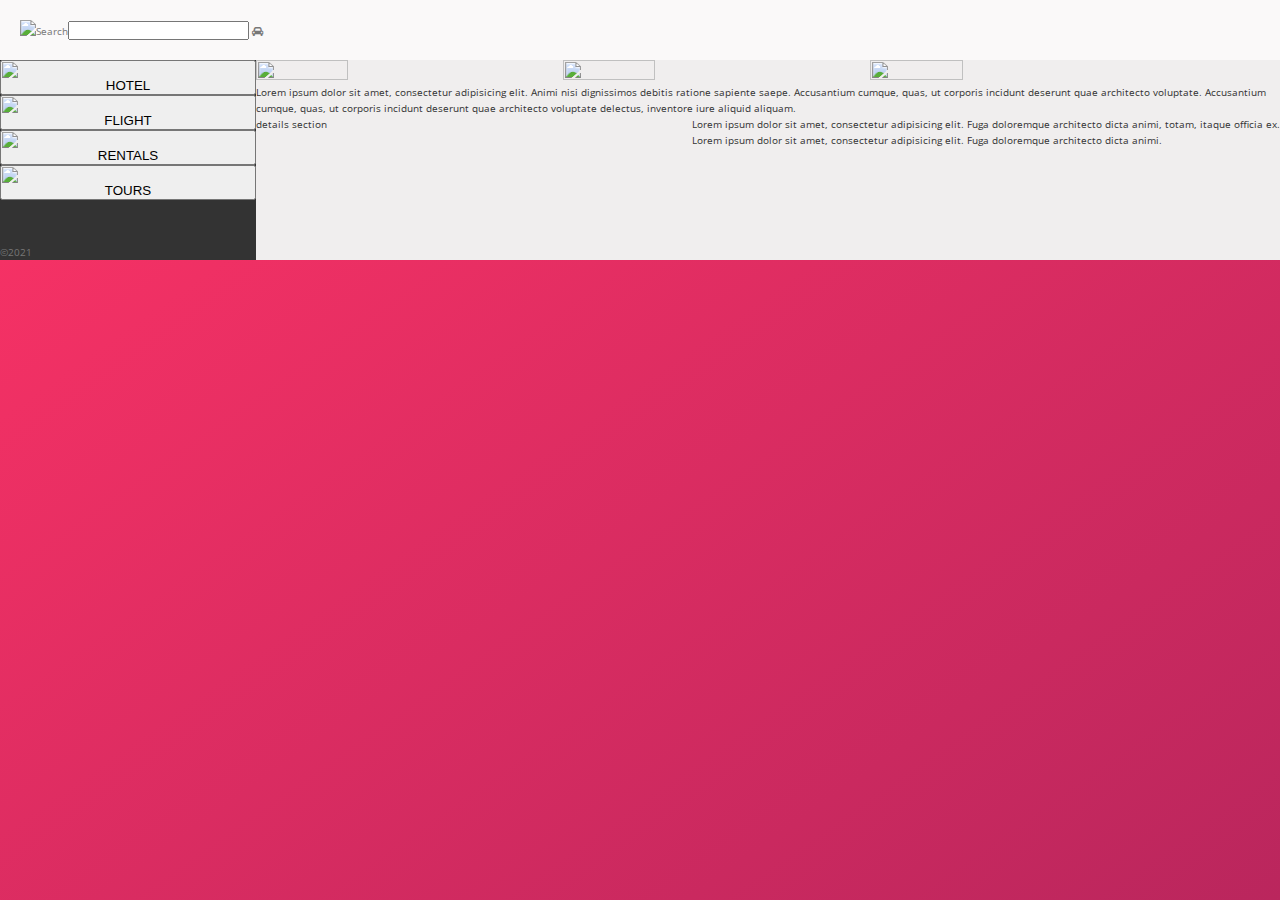
==== day4.html @ 882a7e95 "project5" ====
<!DOCTYPE html>
<html lang="en">

<head>
  <meta charset="UTF-8" />
  <meta name="viewport" content="width=device-width, initial-scale=1.0" />

  <link href="https://fonts.googleapis.com/css?family=Open+Sans:300,400,600" rel="stylesheet" />
  <link rel="stylesheet" href="https://cdnjs.cloudflare.com/ajax/libs/font-awesome/4.7.0/css/font-awesome.min.css">
  <link rel="stylesheet" href="css/style4.css" />
  <link rel="shortcut icon" type="image/png" href="M:\assignments\originals\favicon.png" />

  <title>trillo &mdash; Your all-in-one booking app</title>
  <link rel="stylesheet" href="css/style4.css" />
</head>
<body>
    <div class="container">
      <header class="header">
          <div class="logo">
         <img src="M:\assignments\originals\favicon.png"></div>
         <div class="search">
            <span>Search</span><input type="search" /> 
           <span class="fa fa-car"></span>           
         </div>
</header>
<section class="content-area">
    <aside>
      <nav class="side-navigation">
      <button><img src="M:\assignments\originals\home.svg"> HOTEL</button>
      <button><img src="M:\assignments\originals\aircraft-take-off.svg">FLIGHT</button>
      <button><img src="M:\assignments\originals\key.svg">RENTALS</button>
      <button><img src="M:\assignments\originals\bookmark.svg">TOURS</button>
  </nav>
  <footer class="side-footer">&copy;2021</footer>
</aside>
<main>
    <div class="hotels">
        <img src="M:\assignments\originals\hotel-1.jpg" width=30% height=30%>
        <img src="M:\assignments\originals\hotel-2.jpg" width=30% height=20%>
        <img src="M:\assignments\originals\hotel-3.jpg" width=30% height=20%>
    </div>
    <div class="summary">Lorem ipsum dolor sit amet, consectetur adipisicing elit. Animi nisi dignissimos debitis ratione sapiente saepe. Accusantium cumque, quas, ut corporis incidunt deserunt quae architecto voluptate.

        Accusantium cumque, quas, ut corporis incidunt deserunt quae architecto voluptate delectus, inventore iure aliquid aliquam.
        
        </div>
    <div class="review">
       <p> Lorem ipsum dolor sit amet, consectetur adipisicing elit. Fuga doloremque 
        architecto dicta animi, totam, itaque officia ex.</p>
        
        
        <p>Lorem ipsum dolor sit amet, consectetur adipisicing elit. Fuga doloremque 
        architecto dicta animi.</p>
    </div>
        
    <div class="details">
        details section
    </div>
</main>
</section>
</div>
</body>

</html>
---- css/style4.css ----
:root {
    --color-primary: #eb2f64;
    --color-primary-light: #FF3366;
    --color-primary-dark: #BA265D;

    --color-grey-light-1: #faf9f9;
    --color-grey-light-2: #f4f2f2;
    --color-grey-light-3: #f0eeee;
    --color-grey-light-4: #ccc;

    --color-grey-dark-1: #333;
    --color-grey-dark-2: #777;
    --color-grey-dark-3: #999;

    --shadow-dark: 0 2rem 6rem rgba(0, 0, 0, .3);
    --shadow-light: 0 2rem 5rem rgba(0, 0, 0, .06);

    --line: 1px solid var(--color-grey-light-2);
}


* {
    margin: 0;
    padding: 0;
}

*,
*::before,
*::after {
    box-sizing: inherit;
}

html {
    box-sizing: border-box;
    /* 1rem = 10px, 10px/16px = 62.5% */
    font-size: 62.5%;

    @media only screen and (max-width: $bp-large) {
        font-size: 50%;
    }
}

body {
    font-family: 'Open Sans', sans-serif;
    font-weight: 400;
    line-height: 1.6;
    color: var(--color-grey-dark-2);
    background-image: linear-gradient(to right bottom, var(--color-primary-light), var(--color-primary-dark));
    background-size: cover;
    background-repeat: no-repeat;

    min-height: 100vh;
    
    
}
.header{
    background-color: var(--color-grey-light-1);
    display:flex;
    justify-content:space-between;
    align-items: center;
    padding: 2rem;
}

.content-area{
    display: flex;
    height: 20rem;
}
.content-area aside{
    flex:0 0 20%;
    background-color: var(--color-grey-dark-1);
    display:flex;
    justify-content: space-between;
    flex-direction: column;
    
}
.content-area aside :nth-of-type(1){
    display:flex;
    flex-direction: column;
    
    
}
.content-area .review{
    float:right;
}

.content-area main{
    flex:1;
    background-color: var(--color-grey-light-3);
    color:var(--color-grey-dark-1);
}
.header .search{
    flex: 0 0 100%;
    order:1;
}
.hotels{
    display:flex;
    flex:0 0 20%;
}
---- css/style4.css ----
:root {
    --color-primary: #eb2f64;
    --color-primary-light: #FF3366;
    --color-primary-dark: #BA265D;

    --color-grey-light-1: #faf9f9;
    --color-grey-light-2: #f4f2f2;
    --color-grey-light-3: #f0eeee;
    --color-grey-light-4: #ccc;

    --color-grey-dark-1: #333;
    --color-grey-dark-2: #777;
    --color-grey-dark-3: #999;

    --shadow-dark: 0 2rem 6rem rgba(0, 0, 0, .3);
    --shadow-light: 0 2rem 5rem rgba(0, 0, 0, .06);

    --line: 1px solid var(--color-grey-light-2);
}


* {
    margin: 0;
    padding: 0;
}

*,
*::before,
*::after {
    box-sizing: inherit;
}

html {
    box-sizing: border-box;
    /* 1rem = 10px, 10px/16px = 62.5% */
    font-size: 62.5%;

    @media only screen and (max-width: $bp-large) {
        font-size: 50%;
    }
}

body {
    font-family: 'Open Sans', sans-serif;
    font-weight: 400;
    line-height: 1.6;
    color: var(--color-grey-dark-2);
    background-image: linear-gradient(to right bottom, var(--color-primary-light), var(--color-primary-dark));
    background-size: cover;
    background-repeat: no-repeat;

    min-height: 100vh;
    
    
}
.header{
    background-color: var(--color-grey-light-1);
    display:flex;
    justify-content:space-between;
    align-items: center;
    padding: 2rem;
}

.content-area{
    display: flex;
    height: 20rem;
}
.content-area aside{
    flex:0 0 20%;
    background-color: var(--color-grey-dark-1);
    display:flex;
    justify-content: space-between;
    flex-direction: column;
    
}
.content-area aside :nth-of-type(1){
    display:flex;
    flex-direction: column;
    
    
}
.content-area .review{
    float:right;
}

.content-area main{
    flex:1;
    background-color: var(--color-grey-light-3);
    color:var(--color-grey-dark-1);
}
.header .search{
    flex: 0 0 100%;
    order:1;
}
.hotels{
    display:flex;
    flex:0 0 20%;
}
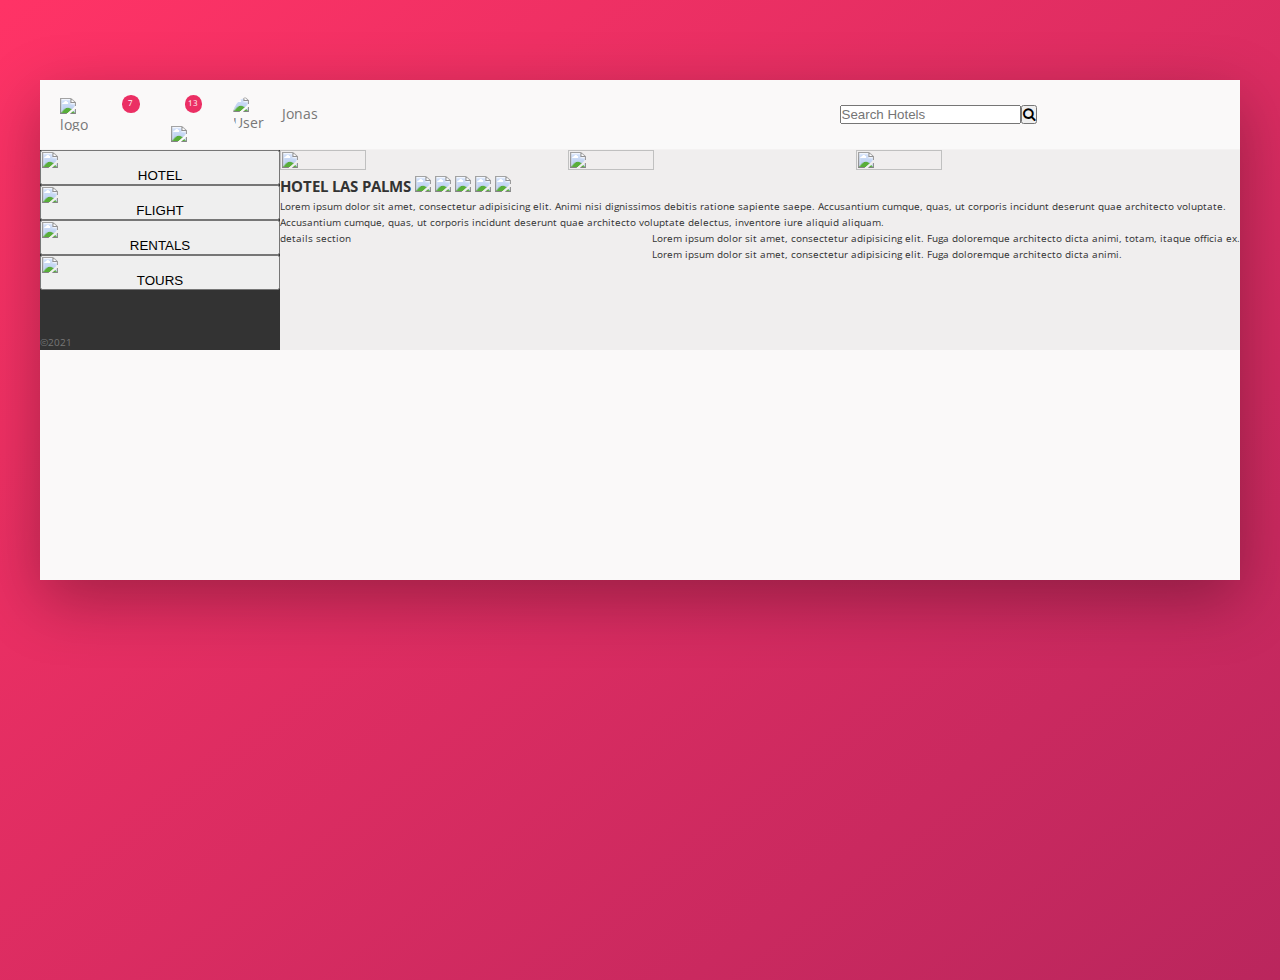
==== commit a2f656b0: "javascript assgnm" ====
--- a/day4.html
+++ b/day4.html
@@ -16,12 +16,30 @@
 <body>
     <div class="container">
       <header class="header">
-          <div class="logo">
-         <img src="M:\assignments\originals\favicon.png"></div>
-         <div class="search">
-            <span>Search</span><input type="search" /> 
-           <span class="fa fa-car"></span>           
-         </div>
+         <img src="M:\assignments\originals\logo.png" alt="logo" class="logo">
+        <form action="#" class="search">
+            <input type="text" class="search_input" placeholder="Search Hotels" /> 
+           <button class="search_button">
+            <span class="fa fa-search search_icon"></span>
+            </button> 
+         </form> 
+
+            <nav class="user-nav">
+                <div class="user-nav__icon-box">
+                    <span class="fas fa-bookmark user-nav__icon"></span>
+                    <span class="user-nav__notification">7</span>
+                </div>
+                <div class="user-nav__icon-box">
+                    <span class="fas fa-comments user-nav__icon">
+                        <img src="M:\assignments\originals\chat.svg"></span>
+                    <span class="user-nav__notification">13</span>
+                </div>
+                <div class="user-nav__user">
+                    <img src="M:\assignments\originals\user.jpg" alt="User photo" class="user-nav__user-photo">
+                    <span class="user-nav__user-name">Jonas</span>
+                </div>
+            </nav>
+                          
 </header>
 <section class="content-area">
     <aside>
@@ -39,6 +57,11 @@
         <img src="M:\assignments\originals\hotel-2.jpg" width=30% height=20%>
         <img src="M:\assignments\originals\hotel-3.jpg" width=30% height=20%>
     </div>
+    <h2>HOTEL LAS PALMS <img src="M:\assignments\originals\star.svg">
+     <img src="M:\assignments\originals\star.svg">
+     <img src="M:\assignments\originals\star.svg">
+     <img src="M:\assignments\originals\star.svg">
+     <img src="M:\assignments\originals\star.svg"></h2>
     <div class="summary">Lorem ipsum dolor sit amet, consectetur adipisicing elit. Animi nisi dignissimos debitis ratione sapiente saepe. Accusantium cumque, quas, ut corporis incidunt deserunt quae architecto voluptate.
 
         Accusantium cumque, quas, ut corporis incidunt deserunt quae architecto voluptate delectus, inventore iure aliquid aliquam.
--- a/css/style4.css
+++ b/css/style4.css
@@ -48,18 +48,186 @@
     background-image: linear-gradient(to right bottom, var(--color-primary-light), var(--color-primary-dark));
     background-size: cover;
     background-repeat: no-repeat;
+   
 
     min-height: 100vh;
     
     
 }
-.header{
+.container {
+    max-width: 120rem;
+    margin: 8rem auto;
     background-color: var(--color-grey-light-1);
-    display:flex;
-    justify-content:space-between;
-    align-items: center;
-    padding: 2rem;
-}
+    box-shadow: var(--shadow-dark);
+
+    min-height: 50rem;
+
+}
+
+@media only screen and (max-width: 75em) {
+    .container {
+        margin: 0;
+        max-width: 100%;
+        width: 100%;
+    }
+}
+
+
+.header {
+    font-size: 1.4rem;
+    height: 7rem;
+    border-bottom: var(--line);
+    background-color: var(--color-grey-light-1);
+
+    display: flex;
+    justify-content: space-between;
+    align-items: center;
+
+}
+
+@media only screen and (max-width: 31.25em) {
+    .header {
+        flex-wrap: wrap;
+        align-content: space-around;
+        height: 11rem;
+    }
+}
+
+.content {
+    display: flex;
+
+}
+
+@media only screen and (max-width: 56.25em) {
+    .content {
+        flex-direction: column;
+    }
+}
+.logo {
+    height: 3.25rem;
+    margin-left: 2rem;
+}
+
+
+.search {
+    flex: 0 0 40%;
+
+    display: flex;
+    align-items: center;
+    justify-content: center;
+}
+
+@media only screen and (max-width: 31.25em) {
+    .search {
+        order: 1;
+        flex: 0 0 100%;
+        background-color: var(--color-grey-light-2);
+    }
+}
+
+.search__input {
+    font-family: inherit;
+    font-size: inherit;
+    color: inherit;
+    background-color: var(--color-grey-light-2);
+    border: none;
+    padding: .7rem 2rem;
+    border-radius: 100px;
+    width: 90%;
+    transition: all .2s;
+    margin-right: -3.25rem;
+}
+
+.search__input:focus {
+    outline: none;
+    width: 100%;
+    background-color: var(--color-grey-light-3);
+}
+
+.search__input::-webkit-input-placeholder {
+    font-weight: 100;
+    color: var(--color-grey-light-4);
+}
+
+.search__input:focus+.search__button {
+    background-color: var(--color-grey-light-3);
+}
+
+.search__button {
+    border: none;
+    background-color: var(--color-grey-light-2);
+
+
+}
+
+.search__button:focus {
+    outline: none;
+}
+
+.search__button:active {
+    transform: translateY(2px);
+}
+
+
+
+.search__icon {
+    height: 2rem;
+    width: 2rem;
+    fill: var(--color-grey-dark-3);
+}
+.user-nav {
+    align-self: stretch;
+
+    display: flex;
+    align-items: center;
+}
+
+.user-nav>* {
+    padding: 0 2rem;
+    cursor: pointer;
+    height: 100%;
+    display: flex;
+    align-items: center;
+}
+
+.user-nav>*:hover {
+    background-color: var(--color-grey-light-2);
+}
+
+.user-nav__icon-box {
+    position: relative;
+}
+
+.user-nav__icon {
+    height: 2.25rem;
+    width: 2.25rem;
+    fill: var(--color-grey-dark-2);
+}
+
+.user-nav__notification {
+    font-size: .8rem;
+    height: 1.75rem;
+    width: 1.75rem;
+    border-radius: 50%;
+    background-color: var(--color-primary);
+    color: #fff;
+    position: absolute;
+    top: 1.5rem;
+    right: 1.1rem;
+
+    display: flex;
+    justify-content: center;
+    align-items: center;
+}
+
+.user-nav__user-photo {
+    height: 3.75rem;
+    border-radius: 50%;
+    margin-right: 1rem;
+}
+
+
+
 
 .content-area{
     display: flex;
--- a/css/style4.css
+++ b/css/style4.css
@@ -48,18 +48,186 @@
     background-image: linear-gradient(to right bottom, var(--color-primary-light), var(--color-primary-dark));
     background-size: cover;
     background-repeat: no-repeat;
+   
 
     min-height: 100vh;
     
     
 }
-.header{
+.container {
+    max-width: 120rem;
+    margin: 8rem auto;
     background-color: var(--color-grey-light-1);
-    display:flex;
-    justify-content:space-between;
-    align-items: center;
-    padding: 2rem;
-}
+    box-shadow: var(--shadow-dark);
+
+    min-height: 50rem;
+
+}
+
+@media only screen and (max-width: 75em) {
+    .container {
+        margin: 0;
+        max-width: 100%;
+        width: 100%;
+    }
+}
+
+
+.header {
+    font-size: 1.4rem;
+    height: 7rem;
+    border-bottom: var(--line);
+    background-color: var(--color-grey-light-1);
+
+    display: flex;
+    justify-content: space-between;
+    align-items: center;
+
+}
+
+@media only screen and (max-width: 31.25em) {
+    .header {
+        flex-wrap: wrap;
+        align-content: space-around;
+        height: 11rem;
+    }
+}
+
+.content {
+    display: flex;
+
+}
+
+@media only screen and (max-width: 56.25em) {
+    .content {
+        flex-direction: column;
+    }
+}
+.logo {
+    height: 3.25rem;
+    margin-left: 2rem;
+}
+
+
+.search {
+    flex: 0 0 40%;
+
+    display: flex;
+    align-items: center;
+    justify-content: center;
+}
+
+@media only screen and (max-width: 31.25em) {
+    .search {
+        order: 1;
+        flex: 0 0 100%;
+        background-color: var(--color-grey-light-2);
+    }
+}
+
+.search__input {
+    font-family: inherit;
+    font-size: inherit;
+    color: inherit;
+    background-color: var(--color-grey-light-2);
+    border: none;
+    padding: .7rem 2rem;
+    border-radius: 100px;
+    width: 90%;
+    transition: all .2s;
+    margin-right: -3.25rem;
+}
+
+.search__input:focus {
+    outline: none;
+    width: 100%;
+    background-color: var(--color-grey-light-3);
+}
+
+.search__input::-webkit-input-placeholder {
+    font-weight: 100;
+    color: var(--color-grey-light-4);
+}
+
+.search__input:focus+.search__button {
+    background-color: var(--color-grey-light-3);
+}
+
+.search__button {
+    border: none;
+    background-color: var(--color-grey-light-2);
+
+
+}
+
+.search__button:focus {
+    outline: none;
+}
+
+.search__button:active {
+    transform: translateY(2px);
+}
+
+
+
+.search__icon {
+    height: 2rem;
+    width: 2rem;
+    fill: var(--color-grey-dark-3);
+}
+.user-nav {
+    align-self: stretch;
+
+    display: flex;
+    align-items: center;
+}
+
+.user-nav>* {
+    padding: 0 2rem;
+    cursor: pointer;
+    height: 100%;
+    display: flex;
+    align-items: center;
+}
+
+.user-nav>*:hover {
+    background-color: var(--color-grey-light-2);
+}
+
+.user-nav__icon-box {
+    position: relative;
+}
+
+.user-nav__icon {
+    height: 2.25rem;
+    width: 2.25rem;
+    fill: var(--color-grey-dark-2);
+}
+
+.user-nav__notification {
+    font-size: .8rem;
+    height: 1.75rem;
+    width: 1.75rem;
+    border-radius: 50%;
+    background-color: var(--color-primary);
+    color: #fff;
+    position: absolute;
+    top: 1.5rem;
+    right: 1.1rem;
+
+    display: flex;
+    justify-content: center;
+    align-items: center;
+}
+
+.user-nav__user-photo {
+    height: 3.75rem;
+    border-radius: 50%;
+    margin-right: 1rem;
+}
+
+
+
 
 .content-area{
     display: flex;
